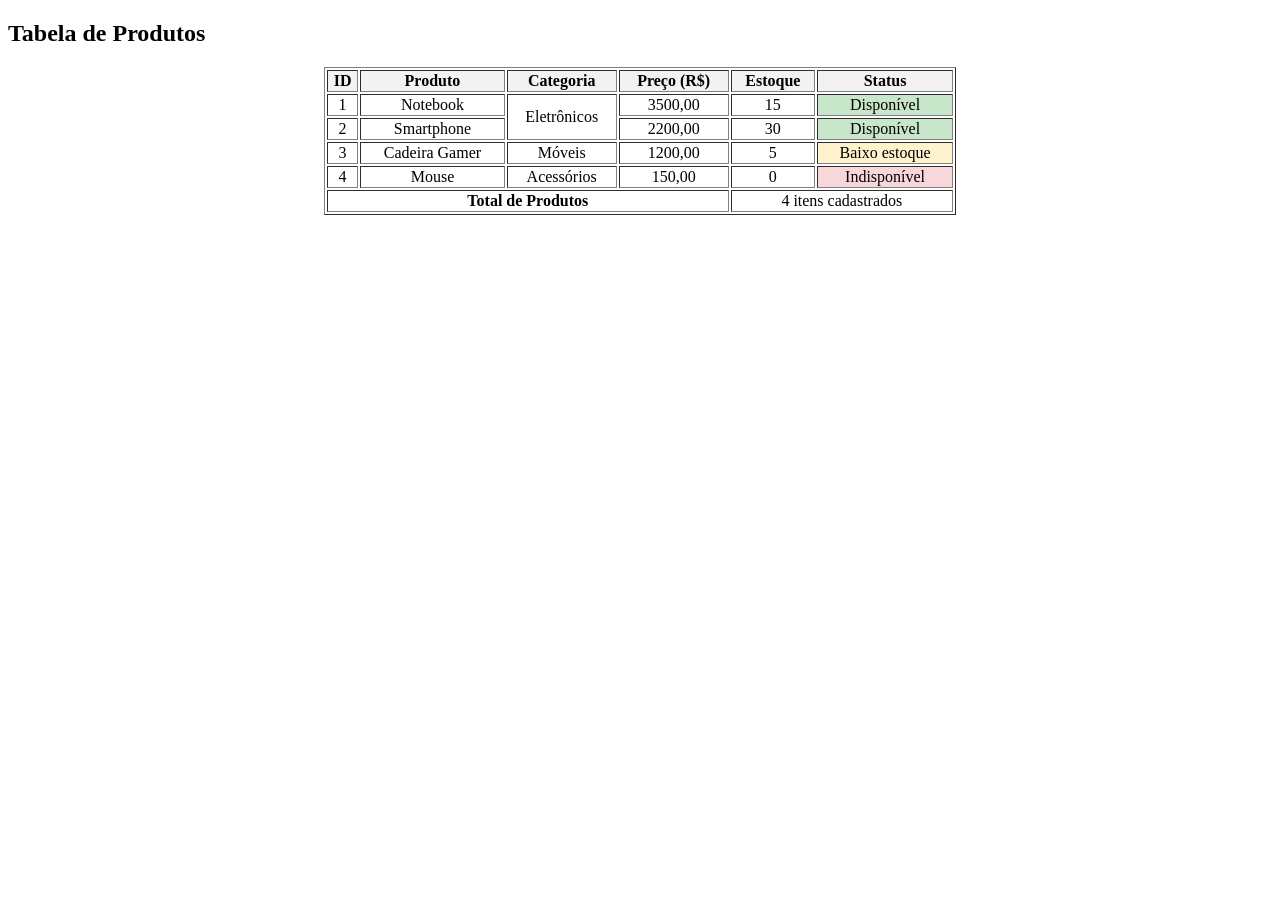
==== tabela.html @ 2f82d9c3 "correção" ====
<!DOCTYPE html>
<html lang="pt-BR">

<head>
  <meta charset="UTF-8">
  <title>Tabela de Produtos</title>
</head>

<body>
  <h2>Tabela de Produtos</h2>
  <table border="1" width="50%" align="center">
    <thead bgcolor="#f2f2f2">
      <tr align="center">
        <th scope="col">ID</th>
        <th scope="col">Produto</th>
        <th scope="col">Categoria</th>
        <th scope="col">Preço (R$)</th>
        <th scope="col">Estoque</th>
        <th scope="col">Status</th>
      </tr>
    </thead>
    <tbody>
      <tr align="center">
        <td>1</td>
        <td>Notebook</td>
        <td rowspan="2">Eletrônicos</td>
        <td>3500,00</td>
        <td>15</td>
        <td bgcolor="#c8e6c9">Disponível</td>
      </tr>
      <tr align="center">
        <td>2</td>
        <td>Smartphone</td>
        <td>2200,00</td>
        <td>30</td>
        <td bgcolor="#c8e6c9">Disponível</td>
      </tr>
      <tr align="center">
        <td>3</td>
        <td>Cadeira Gamer</td>
        <td>Móveis</td>
        <td>1200,00</td>
        <td>5</td>
        <td bgcolor="#fff3cd">Baixo estoque</td>
      </tr>
      <tr align="center">
        <td>4</td>
        <td>Mouse</td>
        <td>Acessórios</td>
        <td>150,00</td>
        <td>0</td>
        <td bgcolor="#f8d7da">Indisponível</td>
      </tr>
    </tbody>
    <tfoot>
      <tr align="center">
        <th colspan="4">Total de Produtos</th>
        <td colspan="2">4 itens cadastrados</td>
      </tr>
    </tfoot>
  </table>
</body>

</html>
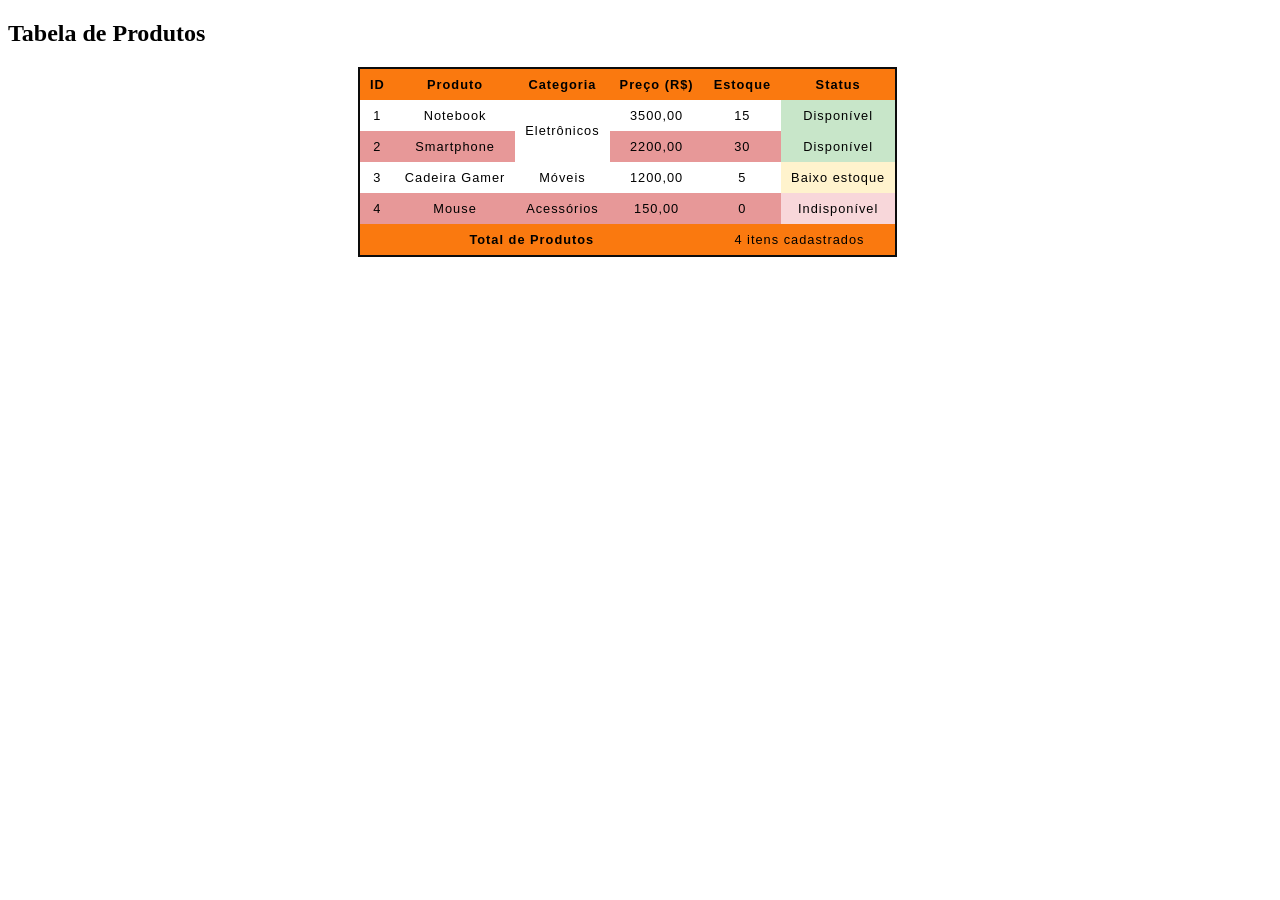
==== commit f69293cc: "att" ====
--- a/tabela.html
+++ b/tabela.html
@@ -1,64 +1,60 @@
 <!DOCTYPE html>
 <html lang="pt-BR">
-
 <head>
-  <meta charset="UTF-8">
-  <title>Tabela de Produtos</title>
+    <meta charset="UTF-8">
+    <title>Tabela de Produtos</title>
+    <link rel="stylesheet" href="style2.css">
 </head>
-
 <body>
-  <h2>Tabela de Produtos</h2>
-  <table border="1" width="50%" align="center">
+<h2>Tabela de Produtos</h2>
+<table>
     <thead bgcolor="#f2f2f2">
-      <tr align="center">
-        <th scope="col">ID</th>
-        <th scope="col">Produto</th>
-        <th scope="col">Categoria</th>
-        <th scope="col">Preço (R$)</th>
-        <th scope="col">Estoque</th>
-        <th scope="col">Status</th>
-      </tr>
+        <tr align="center">
+            <th scope="col">ID</th>
+            <th scope="col">Produto</th>
+            <th scope="col">Categoria</th>
+            <th scope="col">Preço (R$)</th>
+            <th scope="col">Estoque</th>
+            <th scope="col">Status</th>
+        </tr>
     </thead>
     <tbody>
-      <tr align="center">
-        <td>1</td>
-        <td>Notebook</td>
-        <td rowspan="2">Eletrônicos</td>
-        <td>3500,00</td>
-        <td>15</td>
-        <td bgcolor="#c8e6c9">Disponível</td>
-      </tr>
-      <tr align="center">
-        <td>2</td>
-        <td>Smartphone</td>
-        <td>2200,00</td>
-        <td>30</td>
-        <td bgcolor="#c8e6c9">Disponível</td>
-      </tr>
-      <tr align="center">
-        <td>3</td>
-        <td>Cadeira Gamer</td>
-        <td>Móveis</td>
-        <td>1200,00</td>
-        <td>5</td>
-        <td bgcolor="#fff3cd">Baixo estoque</td>
-      </tr>
-      <tr align="center">
-        <td>4</td>
-        <td>Mouse</td>
-        <td>Acessórios</td>
-        <td>150,00</td>
-        <td>0</td>
-        <td bgcolor="#f8d7da">Indisponível</td>
-      </tr>
+        <tr align="center">
+            <td>1</td>
+            <td>Notebook</td>
+            <td rowspan="2">Eletrônicos</td>
+            <td>3500,00</td>
+            <td>15</td>
+            <td bgcolor="#c8e6c9">Disponível</td></tr>
+        <tr align="center">
+            <td>2</td>
+            <td>Smartphone</td>
+            <td>2200,00</td>
+            <td>30</td>
+            <td bgcolor="#c8e6c9">Disponível</td></tr>
+        <tr align="center">
+            <td>3</td>
+            <td>Cadeira Gamer</td>
+            <td>Móveis</td>
+            <td>1200,00</td>
+            <td>5</td>
+            <td bgcolor="#fff3cd">Baixo estoque</td>
+        </tr>
+        <tr align="center">
+            <td>4</td>
+            <td>Mouse</td>
+            <td>Acessórios</td>
+            <td>150,00</td>
+            <td>0</td>
+            <td bgcolor="#f8d7da">Indisponível</td>
+        </tr>
     </tbody>
     <tfoot>
-      <tr align="center">
-        <th colspan="4">Total de Produtos</th>
-        <td colspan="2">4 itens cadastrados</td>
-      </tr>
+        <tr align="center">
+            <th colspan="4">Total de Produtos</th>
+            <td colspan="2">4 itens cadastrados</td>
+        </tr>
     </tfoot>
-  </table>
+</table>
 </body>
-
 </html>
--- a/style2.css
+++ b/style2.css
@@ -0,0 +1,24 @@
+table {
+  border-collapse: collapse;
+  border: 2px solid rgb(12, 12, 12);
+  font-family: sans-serif;
+  font-size: 0.8rem;
+  letter-spacing: 1px;
+  margin-inline-start: 350px;
+}
+thead,
+tfoot {
+  background-color: rgb(250, 121, 15);
+}
+th,
+td {
+  border: 1px solid git rgba(240, 70, 189, 0.952);
+  padding: 8px 10px;
+}
+td:last-of-type {
+  text-align: center;
+  td: :nth-of-type(even) 
+}
+tbody > tr:nth-of-type(even) {
+  background-color: rgb(231, 152, 152);
+}
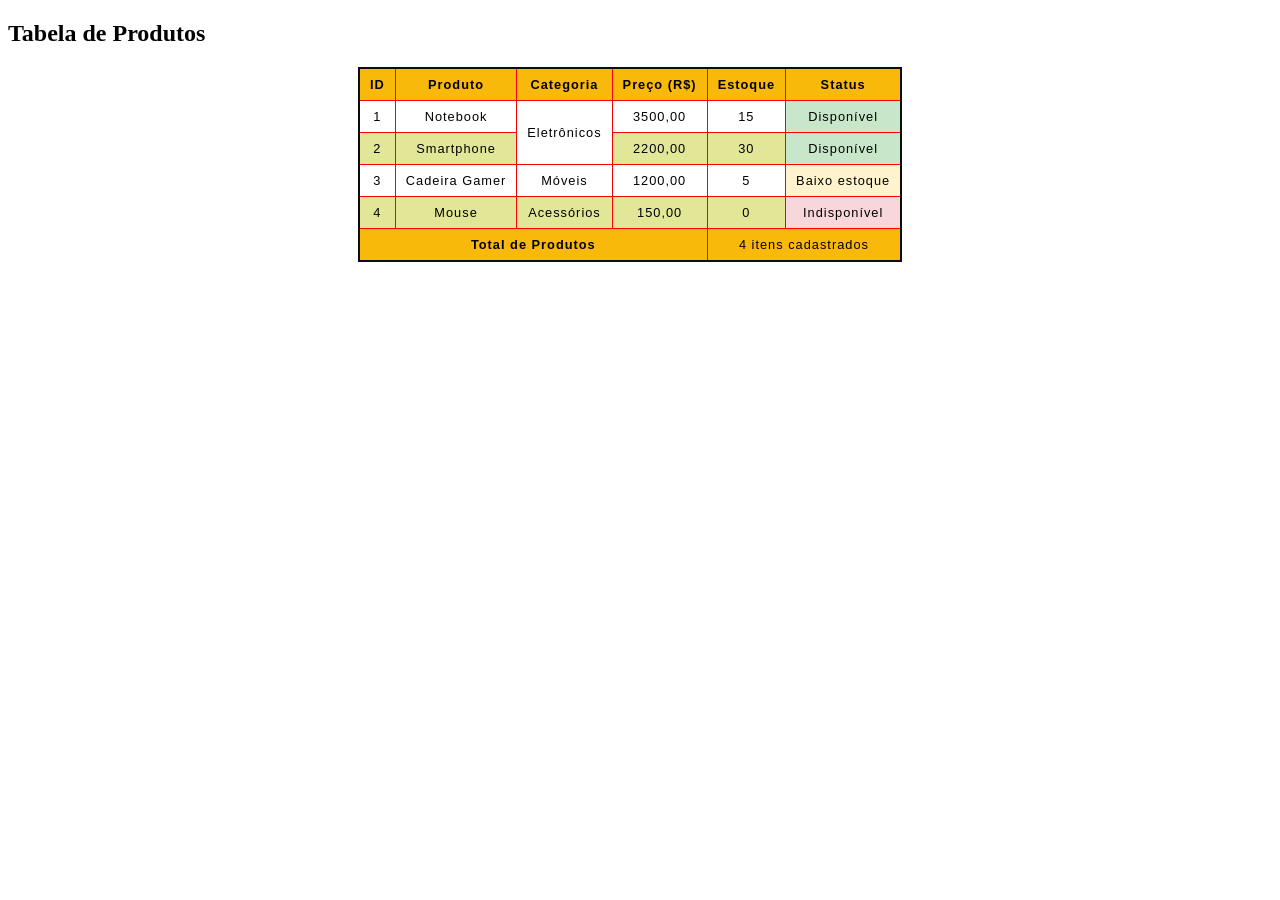
==== commit 5f0449e1: "att" ====
--- a/tabela.html
+++ b/tabela.html
@@ -1,60 +1,65 @@
 <!DOCTYPE html>
 <html lang="pt-BR">
+
 <head>
-    <meta charset="UTF-8">
-    <title>Tabela de Produtos</title>
-    <link rel="stylesheet" href="style2.css">
+  <meta charset="UTF-8">
+  <title>Tabela de Produtos</title>
+  <link rel="stylesheet" href="style2.css">
 </head>
+
 <body>
-<h2>Tabela de Produtos</h2>
-<table>
+  <h2>Tabela de Produtos</h2>
+  <table>
     <thead bgcolor="#f2f2f2">
-        <tr align="center">
-            <th scope="col">ID</th>
-            <th scope="col">Produto</th>
-            <th scope="col">Categoria</th>
-            <th scope="col">Preço (R$)</th>
-            <th scope="col">Estoque</th>
-            <th scope="col">Status</th>
-        </tr>
+      <tr align="center">
+        <th scope="col">ID</th>
+        <th scope="col">Produto</th>
+        <th scope="col">Categoria</th>
+        <th scope="col">Preço (R$)</th>
+        <th scope="col">Estoque</th>
+        <th scope="col">Status</th>
+      </tr>
     </thead>
     <tbody>
-        <tr align="center">
-            <td>1</td>
-            <td>Notebook</td>
-            <td rowspan="2">Eletrônicos</td>
-            <td>3500,00</td>
-            <td>15</td>
-            <td bgcolor="#c8e6c9">Disponível</td></tr>
-        <tr align="center">
-            <td>2</td>
-            <td>Smartphone</td>
-            <td>2200,00</td>
-            <td>30</td>
-            <td bgcolor="#c8e6c9">Disponível</td></tr>
-        <tr align="center">
-            <td>3</td>
-            <td>Cadeira Gamer</td>
-            <td>Móveis</td>
-            <td>1200,00</td>
-            <td>5</td>
-            <td bgcolor="#fff3cd">Baixo estoque</td>
-        </tr>
-        <tr align="center">
-            <td>4</td>
-            <td>Mouse</td>
-            <td>Acessórios</td>
-            <td>150,00</td>
-            <td>0</td>
-            <td bgcolor="#f8d7da">Indisponível</td>
-        </tr>
+      <tr align="center">
+        <td>1</td>
+        <td>Notebook</td>
+        <td rowspan="2">Eletrônicos</td>
+        <td>3500,00</td>
+        <td>15</td>
+        <td bgcolor="#c8e6c9">Disponível</td>
+      </tr>
+      <tr align="center">
+        <td>2</td>
+        <td>Smartphone</td>
+        <td>2200,00</td>
+        <td>30</td>
+        <td bgcolor="#c8e6c9">Disponível</td>
+      </tr>
+      <tr align="center">
+        <td>3</td>
+        <td>Cadeira Gamer</td>
+        <td>Móveis</td>
+        <td>1200,00</td>
+        <td>5</td>
+        <td bgcolor="#fff3cd">Baixo estoque</td>
+      </tr>
+      <tr align="center">
+        <td>4</td>
+        <td>Mouse</td>
+        <td>Acessórios</td>
+        <td>150,00</td>
+        <td>0</td>
+        <td bgcolor="#f8d7da">Indisponível</td>
+      </tr>
     </tbody>
     <tfoot>
-        <tr align="center">
-            <th colspan="4">Total de Produtos</th>
-            <td colspan="2">4 itens cadastrados</td>
-        </tr>
+      <tr align="center">
+        <th colspan="4">Total de Produtos</th>
+        <td colspan="2">4 itens cadastrados</td>
+      </tr>
     </tfoot>
-</table>
+  </table>
 </body>
+
 </html>
--- a/style2.css
+++ b/style2.css
@@ -6,19 +6,28 @@
   letter-spacing: 1px;
   margin-inline-start: 350px;
 }
+
+caption {
+  caption-side: bottom;
+  padding: 10px;
+  font-weight: bold;
+}
+
 thead,
 tfoot {
-  background-color: rgb(250, 121, 15);
+  background-color: rgb(248, 185, 11);
 }
+
 th,
 td {
-  border: 1px solid git rgba(240, 70, 189, 0.952);
+  border: 1px solid rgb(255, 0, 0);
   padding: 8px 10px;
 }
+
 td:last-of-type {
   text-align: center;
-  td: :nth-of-type(even) 
 }
-tbody > tr:nth-of-type(even) {
-  background-color: rgb(231, 152, 152);
+
+tbody>tr:nth-of-type(even) {
+  background-color: rgb(226, 231, 152);
 }
